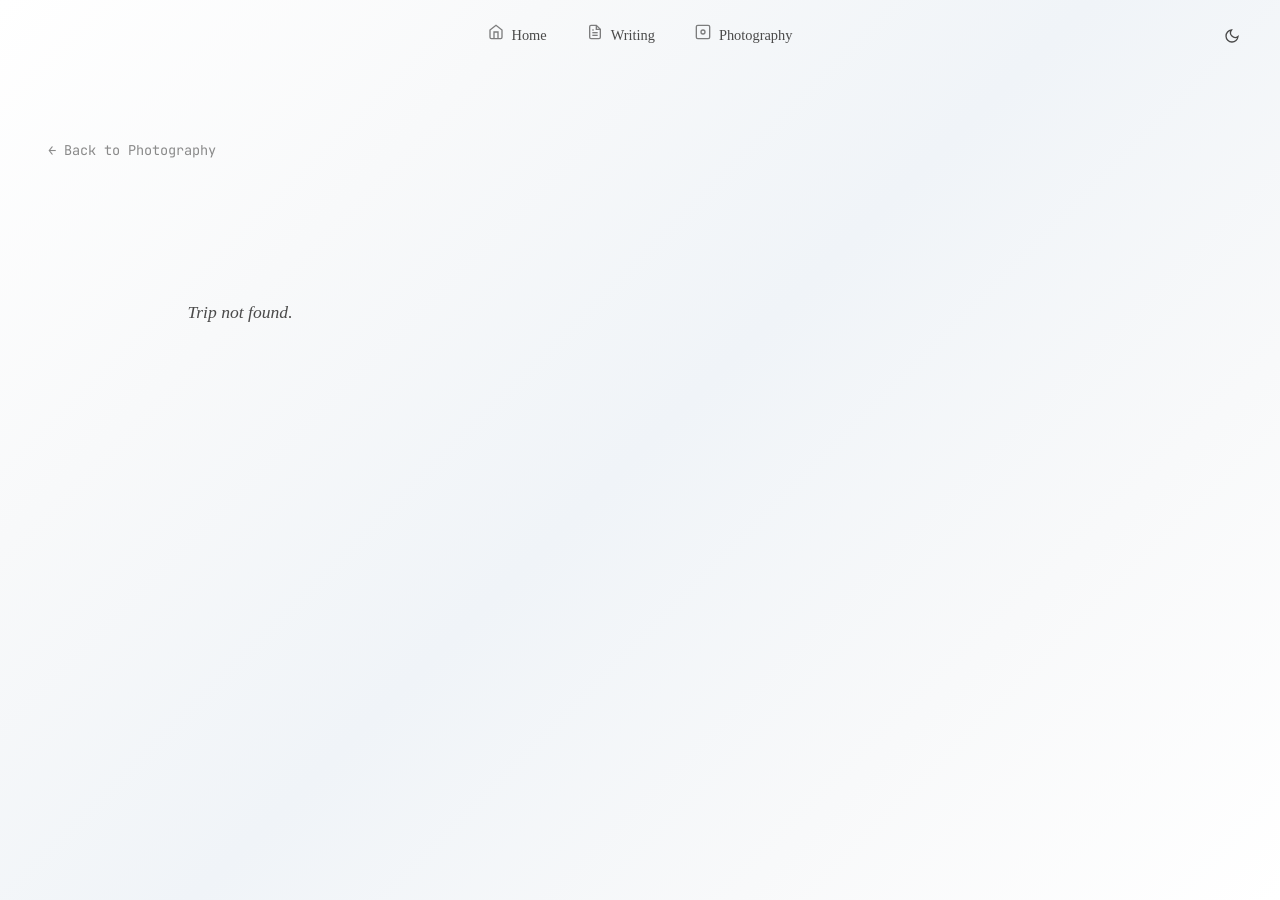
==== gallery/index.html @ 58abcdff "Update the website urls to no longer point to an url suffixing in html" ====
<!DOCTYPE html>
<html lang="en">
<head>
    <meta charset="UTF-8">
    <meta name="viewport" content="width=device-width, initial-scale=1.0">
    <meta name="description" content="Alice Li - Photo Gallery">
    <title>Gallery - Alice Li</title>
    <link rel="icon" type="image/svg+xml" href="/favicon.svg">
    <link rel="preconnect" href="https://fonts.googleapis.com">
    <link rel="preconnect" href="https://fonts.gstatic.com" crossorigin>
    <link href="https://fonts.googleapis.com/css2?family=Inter:wght@300;400;500;600&family=JetBrains+Mono:wght@400;500&display=swap" rel="stylesheet">
    <link rel="stylesheet" href="/styles.css">
</head>
<body>
    <nav>
        <ul class="nav-links"></ul>
        <button class="theme-toggle" aria-label="Toggle theme"></button>
    </nav>

    <section id="gallery" class="portfolio-section">
        <a href="/photography/" class="gallery-back-link">&larr; Back to Photography</a>
        <div class="section-header">
            <div class="section-subtitle gallery-subtitle"><!-- Populated by JS --></div>
            <h2 class="section-title gallery-title"><!-- Populated by JS --></h2>
        </div>
        <div class="masonry-gallery">
            <!-- Populated by JavaScript -->
        </div>
    </section>

    <script src="/data.js"></script>
    <script src="/icons.js"></script>
    <script src="/script.js"></script>
</body>
</html>
---- styles.css ----
/* ==========================================================================
   Alice Li Portfolio - Styles
   ========================================================================== */

:root {
    /* Colors - Light Mode */
    --bg-primary: #ffffff;
    --bg-secondary: #f8f9fa;
    --bg-card: rgba(255, 255, 255, 0.9);
    --text-primary: #1a1a1a;
    --text-secondary: #4a4a4a;
    --text-muted: #8a8a8a;
    --accent-green: #10b981;
    --accent-pink: #ec4899;
    --accent-blue: #3b82f6;
    --border: rgba(0, 0, 0, 0.1);
    --hover: rgba(0, 0, 0, 0.05);
    
    /* Typography */
    --font-primary: 'Inter', sans-serif;
    --font-mono: 'JetBrains Mono', monospace;
    
    /* Spacing */
    --section-padding: 4rem 3rem;
    --card-padding: 2rem;
    --border-radius: 8px;
    --border-radius-large: 12px;
    
    /* Transitions */
    --transition-fast: 0.2s ease;
    --transition-medium: 0.3s ease;
}

/* Dark Mode */
[data-theme="dark"] {
    --bg-primary: #121212;
    --bg-secondary: #1e1e1e;
    --bg-card: rgba(30, 30, 30, 0.9);
    --text-primary: #e0e0e0;
    --text-secondary: #a0a0a0;
    --text-muted: #707070;
    --border: rgba(255, 255, 255, 0.1);
    --hover: rgba(255, 255, 255, 0.05);
}

[data-theme="dark"] body {
    background: linear-gradient(135deg,
        #121212 0%,
        #1a1a1a 25%,
        #1e1e1e 50%,
        #1a1a1a 75%,
        #121212 100%);
}

/* Base Styles */
* {
    margin: 0;
    padding: 0;
    box-sizing: border-box;
}

html {
    scroll-behavior: smooth;
}

body {
    font-family: Georgia, serif;
    font-size: 1.125rem;
    background: linear-gradient(135deg, 
        #ffffff 0%, 
        #f8f9fa 25%, 
        #f0f4f8 50%, 
        #f8f9fa 75%, 
        #ffffff 100%);
    background-attachment: fixed;
    min-height: 100vh;
    color: var(--text-primary);
    line-height: 1.6;
    overflow-x: hidden;
}

/* Typography */
h1, h2, h3, h4, h5, h6 {
    font-family: var(--font-primary);
    font-weight: 600;
    line-height: 1.2;
}

.hero-title {
    font-size: 3.5rem;
    font-weight: 600;
    line-height: 1.1;
    margin-bottom: 2rem;
}

.section-title {
    font-size: 2.5rem;
    font-weight: 600;
}

.accent-green { color: var(--accent-green); }
.accent-pink { color: var(--accent-pink); }
.accent-blue { color: var(--accent-blue); }

/* Navigation */
nav {
    display: flex;
    justify-content: center;
    align-items: center;
    position: relative;
    padding: 1rem 2rem;
    max-width: 1400px;
    margin: 0 auto;
}

/* Theme Toggle */
.theme-toggle {
    position: absolute;
    right: 2rem;
    background: none;
    border: none;
    color: var(--text-secondary);
    cursor: pointer;
    padding: 0.5rem;
    border-radius: 6px;
    display: flex;
    align-items: center;
    justify-content: center;
    transition: var(--transition-fast);
}

.theme-toggle:hover {
    background: var(--hover);
    color: var(--text-primary);
}

.nav-links {
    display: flex;
    gap: 0.5rem;
    list-style: none;
}

.nav-link {
    display: flex;
    align-items: center;
    gap: 0.5rem;
    padding: 0.5rem 1rem;
    text-decoration: none;
    color: var(--text-secondary);
    border-radius: 6px;
    transition: var(--transition-fast);
    font-size: 0.9rem;
}

.nav-icon {
    flex-shrink: 0;
    opacity: 0.7;
    transition: var(--transition-fast);
}

.nav-link:hover .nav-icon,
.nav-link.active .nav-icon {
    opacity: 1;
}

.nav-link:hover, 
.nav-link.active {
    background: var(--hover);
    color: var(--text-primary);
}

/* Hero Section */
.hero {
    display: grid;
    grid-template-columns: 1fr 550px;
    gap: 4rem;
    padding: var(--section-padding);
    max-width: 1400px;
    margin: 0 auto;
    align-items: start;
    min-height: 80vh;
}

.hero-content {
    padding-top: 2rem;
}

.hero-subtitle {
    font-family: var(--font-mono);
    font-size: 1rem;
    color: var(--text-muted);
    text-transform: uppercase;
    letter-spacing: 2px;
    margin-bottom: 1.5rem;
    opacity: 0;
    animation: fadeInUp 1s ease 0.2s forwards;
}

.hero-title {
    opacity: 0;
    animation: fadeInUp 1s ease 0.4s forwards;
}

.hero-description {
    font-size: 1.25rem;
    color: var(--text-secondary);
    margin-top: 0.5rem;
    margin-bottom: 0.5rem;
    max-width: 600px;
    line-height: 1.6;
    opacity: 0;
    animation: fadeInUp 1s ease 0.8s forwards;
}

.typewriter-container {
    margin-top: 0;
    margin-bottom: 0;
    min-height: 120px;
    display: flex;
    align-items: center;
    opacity: 0;
    animation: fadeInUp 1s ease 0.6s forwards;
}

.currently-working-bubble {
    display: inline-flex;
    align-items: center;
    gap: 0.75rem;
    margin-bottom: 3rem;
    font-size: 0.95rem;
    opacity: 0;
    transform: translateY(20px);
    animation: fadeInUp 0.8s ease-out 0.7s forwards;
    cursor: pointer;
    user-select: none;
    transition: opacity 0.2s ease;
}

.currently-working-bubble:hover {
    opacity: 0.8;
}

.currently-working-bubble .bubble-label {
    color: var(--text-muted);
    font-family: var(--font-mono);
    font-size: 0.85rem;
    font-weight: 500;
    flex-shrink: 0;
    line-height: 1.42;
    display: inline-block;
    vertical-align: baseline;
}

.currently-working-bubble .bubble-text-wrapper {
    position: relative;
    height: 1.42em;
    overflow: hidden;
    display: inline-block;
    min-width: 200px;
    max-width: 300px;
    line-height: 1.42;
    vertical-align: baseline;
}

.currently-working-bubble .bubble-text {
    color: var(--text-primary);
    font-weight: 500;
    position: absolute;
    width: 100%;
    top: 0;
    left: 0;
    transform: translateY(0);
    transition: transform 0.6s cubic-bezier(0.25, 0.46, 0.45, 0.94);
    line-height: 1.42;
    font-size: 0.95rem;
    white-space: nowrap;
}

.currently-working-bubble .bubble-text.slot-exit {
    transform: translateY(-100%);
}

.currently-working-bubble .bubble-text.slot-enter {
    transform: translateY(100%);
}

.currently-working-bubble .bubble-text.slot-active {
    transform: translateY(0);
}

.hero-buttons {
    display: flex;
    gap: 1rem;
    margin-bottom: 3rem;
    opacity: 0;
    animation: fadeInUp 1s ease 0.8s forwards;
}

.hero-meta {
    display: flex;
    gap: 2rem;
    font-family: var(--font-mono);
    font-size: 1rem;
    color: var(--text-muted);
    opacity: 0;
    animation: fadeInUp 1s ease 1s forwards;
    align-items: center;
}

.hero-meta svg {
    opacity: 0.6;
}

.icon-inline {
    display: inline-block;
    vertical-align: middle;
    margin-right: 4px;
}

/* Photo Grid */
.photo-grid-wrapper {
    display: flex;
    flex-direction: column;
    gap: 1rem;
}

.photo-grid {
    display: grid;
    grid-template-columns: 1fr 1fr;
    grid-template-rows: 250px 120px 220px;
    gap: 0.75rem;
    height: 610px;
    opacity: 0;
    animation: fadeInUp 1s ease 1.2s forwards;
}

.photo-grid-caption {
    font-family: var(--font-mono);
    font-size: 0.85rem;
    color: var(--text-muted);
    text-align: center;
    opacity: 0;
    animation: fadeInUp 1s ease 1.4s forwards;
    line-height: 1.5;
}

.photo-item-flip {
    background: transparent;
    border-radius: var(--border-radius);
    cursor: pointer;
    perspective: 1000px;
    height: 100%;
}

.photo-item-flip:nth-child(1) { grid-row: span 2; }
.photo-item-flip:nth-child(4) { grid-column: span 2; }

.photo-item-inner {
    position: relative;
    width: 100%;
    height: 100%;
    text-align: center;
    transition: transform 0.6s;
    transform-style: preserve-3d;
}

.photo-item-flip.flipped .photo-item-inner {
    transform: rotateY(180deg);
}

.photo-item-front,
.photo-item-back {
    position: absolute;
    width: 100%;
    height: 100%;
    backface-visibility: hidden;
    border-radius: var(--border-radius);
    overflow: hidden;
}

.photo-item-front {
    background: var(--bg-card);
}

.photo-item-back {
    background: var(--bg-card);
    transform: rotateY(180deg);
    display: flex;
    align-items: center;
    justify-content: center;
    border: 1px solid var(--border);
}

.photo-item-front img {
    width: 100%;
    height: 100%;
    object-fit: cover;
}

.photo-overlay {
    position: absolute;
    bottom: 0;
    left: 0;
    right: 0;
    background: linear-gradient(transparent, rgba(0, 0, 0, 0.6));
    padding: 1.5rem 1rem 1rem;
    color: white;
}

.photo-title {
    font-weight: 500;
    margin-bottom: 0.25rem;
}

.photo-meta {
    font-size: 0.75rem;
    opacity: 0.8;
    font-family: var(--font-mono);
}

.photo-back-content {
    padding: 2rem 1.5rem;
    text-align: left;
    width: 100%;
    height: 100%;
    display: flex;
    flex-direction: column;
    justify-content: center;
}

.photo-back-title {
    font-size: 1.5rem;
    font-weight: 600;
    color: var(--text-primary);
    margin-bottom: 0.25rem;
}

.photo-back-description {
    font-size: 1rem;
    line-height: 1.6;
    color: var(--text-secondary);
}

.featured-badge {
    position: absolute;
    top: 0.75rem;
    left: 0.75rem;
    background: var(--accent-green);
    color: white;
    padding: 0.25rem 0.5rem;
    border-radius: 4px;
    font-size: 0.7rem;
    font-weight: 500;
}


/* Sections */
.portfolio-section {
    padding: var(--section-padding);
    max-width: 1400px;
    margin: 0 auto;
}

.section-header {
    margin-bottom: 3rem;
}

.section-subtitle {
    font-family: var(--font-mono);
    font-size: 0.75rem;
    color: var(--text-muted);
    text-transform: uppercase;
    letter-spacing: 2px;
    margin-bottom: 0.5rem;
}

/* Reading Section */
.reading-widget {
    background: var(--bg-card);
    border: 1px solid var(--border);
    border-radius: var(--border-radius-large);
    padding: var(--card-padding);
}

.reading-widget-placeholder {
    text-align: center;
    padding: 3rem;
    color: var(--text-secondary);
    font-style: italic;
}

.books-carousel-loading {
    text-align: center;
    padding: 3rem;
    color: var(--text-secondary);
    font-style: italic;
}

/* Books Carousel */
.books-carousel-container {
    width: 100%;
    overflow: hidden;
    position: relative;
}

.books-carousel {
    display: flex;
    gap: 1.5rem;
    overflow-x: auto;
    overflow-y: hidden;
    scroll-behavior: smooth;
    padding: 1rem 0;
    scrollbar-width: thin;
    scrollbar-color: var(--accent-green) var(--bg-secondary);
    -webkit-overflow-scrolling: touch;
}

.books-carousel::-webkit-scrollbar {
    height: 8px;
}

.books-carousel::-webkit-scrollbar-track {
    background: var(--bg-secondary);
    border-radius: 4px;
}

.books-carousel::-webkit-scrollbar-thumb {
    background: var(--accent-green);
    border-radius: 4px;
}

.books-carousel::-webkit-scrollbar-thumb:hover {
    background: var(--accent-pink);
}

.book-item-carousel {
    flex: 0 0 160px;
    min-width: 160px;
}

.book-link {
    display: block;
    text-decoration: none;
    color: inherit;
    transition: var(--transition-fast);
    border-radius: var(--border-radius);
    padding: 0.5rem;
    margin: -0.5rem;
}

.book-link:hover {
    background: var(--hover);
    transform: translateY(-4px);
}

.book-cover-carousel {
    width: 100%;
    aspect-ratio: 2 / 3;
    border-radius: var(--border-radius);
    overflow: hidden;
    background: var(--bg-secondary);
    margin-bottom: 0.75rem;
    box-shadow: 0 2px 8px rgba(0, 0, 0, 0.1);
    transition: var(--transition-fast);
}

.book-link:hover .book-cover-carousel {
    box-shadow: 0 4px 16px rgba(0, 0, 0, 0.15);
    transform: scale(1.02);
}

.book-cover-carousel img {
    width: 100%;
    height: 100%;
    object-fit: cover;
    display: block;
}

.book-cover-placeholder {
    width: 100%;
    height: 100%;
    display: flex;
    align-items: center;
    justify-content: center;
    font-size: 3rem;
    font-weight: 600;
    background: linear-gradient(135deg, var(--accent-green), var(--accent-pink));
    color: white;
    font-family: var(--font-primary);
}

.book-info-carousel {
    text-align: left;
}

.book-title-carousel {
    font-size: 0.95rem;
    font-weight: 600;
    color: var(--text-primary);
    margin-bottom: 0.25rem;
    line-height: 1.3;
    display: -webkit-box;
    -webkit-line-clamp: 2;
    line-clamp: 2;
    -webkit-box-orient: vertical;
    overflow: hidden;
    min-height: 2.6em;
}

.book-author-carousel {
    font-size: 0.85rem;
    color: var(--text-secondary);
    line-height: 1.3;
    display: -webkit-box;
    -webkit-line-clamp: 1;
    line-clamp: 1;
    -webkit-box-orient: vertical;
    overflow: hidden;
}

@media (max-width: 768px) {
    .book-item-carousel {
        flex: 0 0 140px;
        min-width: 140px;
    }
    
    .books-carousel {
        gap: 1rem;
    }
    
    .book-title-carousel {
        font-size: 0.9rem;
    }
    
    .book-author-carousel {
        font-size: 0.8rem;
    }
}

/* Writing Section */
.writing-placeholder {
    text-align: center;
    padding: 4rem 2rem;
    color: var(--text-secondary);
    font-style: italic;
    font-size: 1.1rem;
}

/* Contact Section */
.contact-section {
    text-align: center;
}

.contact-content {
    max-width: 600px;
    margin: 0 auto;
}

.contact-description {
    font-size: 1.1rem;
    color: var(--text-primary);
    margin-bottom: 3rem;
    line-height: 1.6;
}

.contact-pink {
    color: var(--accent-pink);
}

.contact-links {
    display: flex;
    justify-content: center;
    gap: 2rem;
    flex-wrap: wrap;
}

.contact-link {
    display: flex;
    align-items: center;
    gap: 0.5rem;
    padding: 0.75rem 1.5rem;
    border: 1px solid var(--border);
    border-radius: 6px;
    text-decoration: none;
    color: var(--text-primary);
    transition: var(--transition-fast);
    font-weight: 500;
}

.contact-link-icon {
    padding: 0;
    border: none;
    justify-content: center;
    align-items: center;
    width: auto;
    height: auto;
}

.contact-link-icon svg {
    width: 24px;
    height: 24px;
    opacity: 0.8;
    transition: var(--transition-fast);
}

.contact-link-icon:hover svg {
    opacity: 1;
    transform: scale(1.1);
}

.contact-link svg {
    flex-shrink: 0;
    opacity: 0.8;
    width: 20px;
    height: 20px;
}

.contact-link:hover {
    background: var(--hover);
    border-color: rgba(255, 255, 255, 0.2);
    transform: translateY(-2px);
}

.contact-link-icon:hover {
    background: transparent;
    border: none;
    transform: none;
}

/* Animations */
@keyframes fadeInUp {
    from {
        opacity: 0;
        transform: translateY(30px);
    }
    to {
        opacity: 1;
        transform: translateY(0);
    }
}

/* Responsive */
@media (max-width: 768px) {
    nav {
        flex-wrap: wrap;
    }

    .theme-toggle {
        position: static;
        order: 2;
    }

    .nav-links {
        gap: 0.25rem;
        order: 3;
        width: 100%;
        justify-content: center;
        flex-wrap: wrap;
    }

    .nav-link {
        padding: 0.5rem 0.75rem;
        font-size: 0.8rem;
    }
    
    .hero {
        grid-template-columns: 1fr;
        gap: 2rem;
        padding: 2rem 1.5rem;
        text-align: center;
    }
    
    .hero-title {
        font-size: 2.5rem;
    }
    
    .hero-description {
        max-width: none;
    }
    
    .photo-grid {
        height: 400px;
        grid-template-rows: 180px 80px 130px;
    }
    
    .portfolio-section {
        padding: 2rem 1.5rem;
    }
    
    .section-title {
        font-size: 2rem;
    }
    
    .contact-links {
        gap: 1.5rem;
    }
}

@media (max-width: 480px) {
    .hero-title {
        font-size: 2rem;
        line-height: 1.2;
    }
    
    .photo-grid {
        grid-template-columns: 1fr;
        grid-template-rows: 200px 150px 180px 120px;
        height: auto;
    }
    
    .photo-item-flip:nth-child(1) { 
        grid-row: span 1; 
    }
    
    .photo-item-flip:nth-child(4) { 
        grid-column: span 1; 
    }
}

/* Scrollbar */
::-webkit-scrollbar {
    width: 8px;
}

::-webkit-scrollbar-track {
    background: var(--bg-secondary);
}

::-webkit-scrollbar-thumb {
    background: var(--accent-green);
    border-radius: 4px;
}

::-webkit-scrollbar-thumb:hover {
    background: var(--accent-pink);
}

/* Typewriter Effect */
.typewriter-text {
    font-size: 1.5rem;
    color: var(--text-secondary);
    line-height: 1.6;
    max-width: 500px;
}

.typewriter-cursor {
    display: inline-block;
    width: 2px;
    height: 1.2em;
    background: var(--accent-green);
    margin-left: 2px;
    animation: blink 1s infinite;
    vertical-align: baseline;
}

@keyframes blink {
    0%, 50% { opacity: 1; }
    51%, 100% { opacity: 0; }
}

/* ==========================================================================
   Photography - Trips Grid
   ========================================================================== */

.trips-grid {
    display: grid;
    grid-template-columns: repeat(2, 1fr);
    gap: 1.5rem;
}

.trip-card {
    position: relative;
    border-radius: var(--border-radius-large);
    overflow: hidden;
    aspect-ratio: 4 / 3;
    display: block;
    text-decoration: none;
    color: white;
}

.trip-card img {
    width: 100%;
    height: 100%;
    object-fit: cover;
    transition: transform var(--transition-medium);
}

.trip-card:hover img {
    transform: scale(1.05);
}

.trip-card-overlay {
    position: absolute;
    bottom: 0;
    left: 0;
    right: 0;
    padding: 2rem 1.5rem 1.5rem;
    background: linear-gradient(transparent, rgba(0, 0, 0, 0.6));
}

.trip-card-title {
    font-size: 1.5rem;
    font-weight: 600;
    margin-bottom: 0.25rem;
}

.trip-card-year {
    font-family: var(--font-mono);
    font-size: 0.85rem;
    opacity: 0.8;
}

@media (max-width: 600px) {
    .trips-grid {
        grid-template-columns: 1fr;
    }
}

/* ==========================================================================
   Gallery - Back Link
   ========================================================================== */

.gallery-back-link {
    display: inline-block;
    margin-bottom: 1.5rem;
    color: var(--text-muted);
    text-decoration: none;
    font-family: var(--font-mono);
    font-size: 0.85rem;
    transition: color var(--transition-fast);
}

.gallery-back-link:hover {
    color: var(--text-primary);
}

/* ==========================================================================
   Gallery - Masonry Layout
   ========================================================================== */

.masonry-gallery {
    column-count: 3;
    column-gap: 1rem;
}

.masonry-item {
    break-inside: avoid;
    margin-bottom: 1rem;
    border-radius: var(--border-radius);
    overflow: hidden;
    cursor: pointer;
}

.masonry-item img {
    width: 100%;
    display: block;
    transition: transform var(--transition-medium);
}

.masonry-item:hover img {
    transform: scale(1.03);
}

@media (max-width: 900px) {
    .masonry-gallery {
        column-count: 2;
    }
}

@media (max-width: 500px) {
    .masonry-gallery {
        column-count: 1;
    }
}

/* ==========================================================================
   Lightbox
   ========================================================================== */

.lightbox-overlay {
    position: fixed;
    inset: 0;
    background: rgba(0, 0, 0, 0.9);
    display: flex;
    align-items: center;
    justify-content: center;
    z-index: 1000;
}

.lightbox-img {
    max-width: 90vw;
    max-height: 90vh;
    object-fit: contain;
    border-radius: 4px;
}

.lightbox-close {
    position: absolute;
    top: 1rem;
    right: 1.5rem;
    background: none;
    border: none;
    color: white;
    font-size: 2.5rem;
    cursor: pointer;
    opacity: 0.7;
    transition: opacity var(--transition-fast);
    line-height: 1;
}

.lightbox-close:hover {
    opacity: 1;
}

.lightbox-arrow {
    position: absolute;
    top: 50%;
    transform: translateY(-50%);
    background: none;
    border: none;
    color: white;
    font-size: 3rem;
    cursor: pointer;
    padding: 1rem;
    opacity: 0;
    transition: opacity var(--transition-fast);
    line-height: 1;
}

.lightbox-overlay:hover .lightbox-arrow {
    opacity: 0.7;
}

.lightbox-arrow:hover {
    opacity: 1 !important;
}

.lightbox-prev {
    left: 0.5rem;
}

.lightbox-next {
    right: 0.5rem;
}
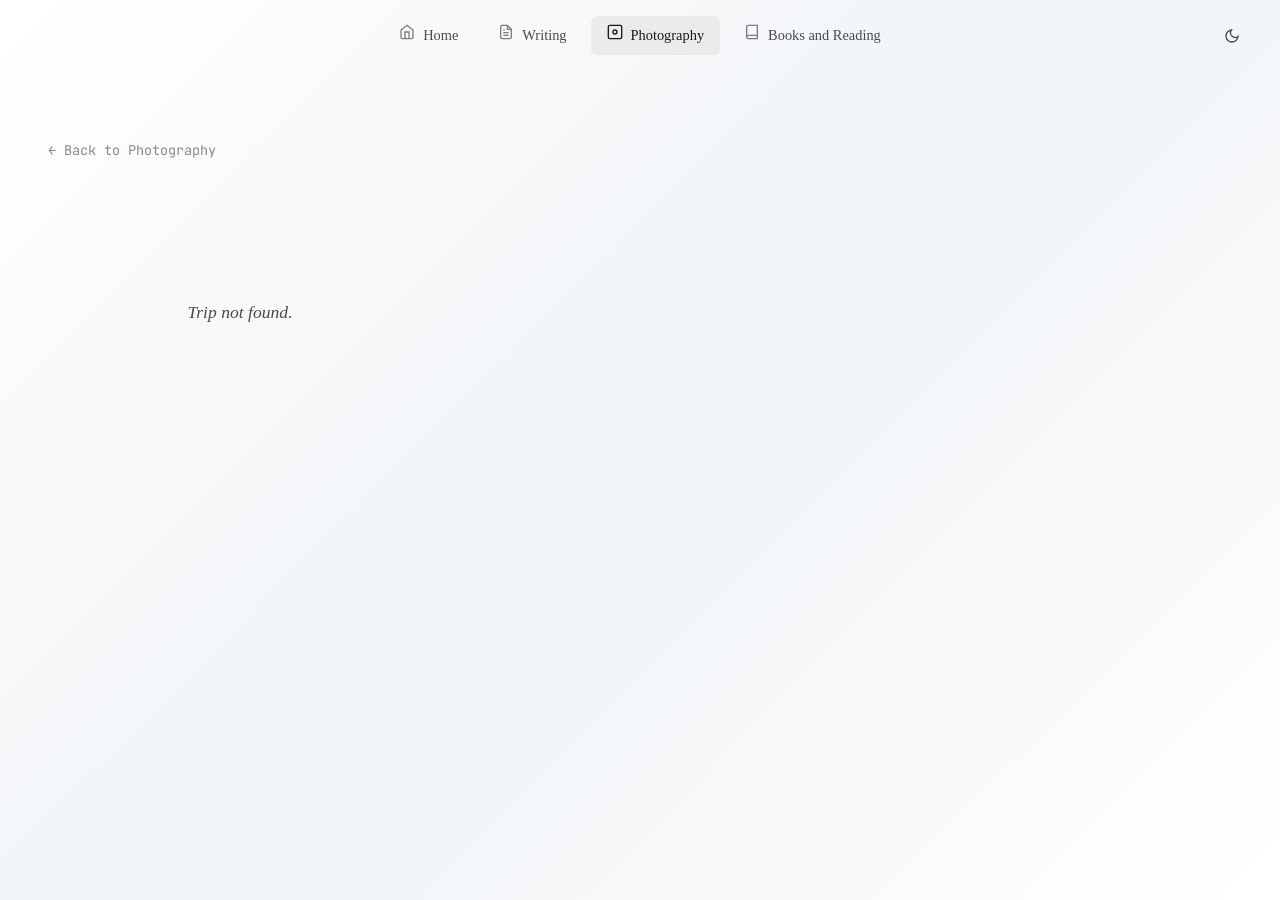
==== commit 95164cf2: "Refactor site JS into ES modules and make content data-driven - Split script.js into js/ modules (th" ====
--- a/gallery/index.html
+++ b/gallery/index.html
@@ -14,7 +14,6 @@
 <body>
     <nav>
         <ul class="nav-links"></ul>
-        <button class="theme-toggle" aria-label="Toggle theme"></button>
     </nav>
 
     <section id="gallery" class="portfolio-section">
@@ -28,8 +27,6 @@
         </div>
     </section>
 
-    <script src="/data.js"></script>
-    <script src="/icons.js"></script>
-    <script src="/script.js"></script>
+    <script type="module" src="/js/main.js"></script>
 </body>
 </html>
--- a/styles.css
+++ b/styles.css
@@ -12,7 +12,6 @@
     --text-muted: #8a8a8a;
     --accent-green: #10b981;
     --accent-pink: #ec4899;
-    --accent-blue: #3b82f6;
     --border: rgba(0, 0, 0, 0.1);
     --hover: rgba(0, 0, 0, 0.05);
     
@@ -91,6 +90,8 @@
     font-weight: 600;
     line-height: 1.1;
     margin-bottom: 2rem;
+    opacity: 0;
+    animation: fadeInUp 1s ease 0.4s forwards;
 }
 
 .section-title {
@@ -100,7 +101,6 @@
 
 .accent-green { color: var(--accent-green); }
 .accent-pink { color: var(--accent-pink); }
-.accent-blue { color: var(--accent-blue); }
 
 /* Navigation */
 nav {
@@ -194,11 +194,6 @@
     margin-bottom: 1.5rem;
     opacity: 0;
     animation: fadeInUp 1s ease 0.2s forwards;
-}
-
-.hero-title {
-    opacity: 0;
-    animation: fadeInUp 1s ease 0.4s forwards;
 }
 
 .hero-description {
@@ -288,14 +283,6 @@
     transform: translateY(0);
 }
 
-.hero-buttons {
-    display: flex;
-    gap: 1rem;
-    margin-bottom: 3rem;
-    opacity: 0;
-    animation: fadeInUp 1s ease 0.8s forwards;
-}
-
 .hero-meta {
     display: flex;
     gap: 2rem;
@@ -376,14 +363,10 @@
     backface-visibility: hidden;
     border-radius: var(--border-radius);
     overflow: hidden;
-}
-
-.photo-item-front {
     background: var(--bg-card);
 }
 
 .photo-item-back {
-    background: var(--bg-card);
     transform: rotateY(180deg);
     display: flex;
     align-items: center;
@@ -441,19 +424,6 @@
     color: var(--text-secondary);
 }
 
-.featured-badge {
-    position: absolute;
-    top: 0.75rem;
-    left: 0.75rem;
-    background: var(--accent-green);
-    color: white;
-    padding: 0.25rem 0.5rem;
-    border-radius: 4px;
-    font-size: 0.7rem;
-    font-weight: 500;
-}
-
-
 /* Sections */
 .portfolio-section {
     padding: var(--section-padding);
@@ -482,18 +452,25 @@
     padding: var(--card-padding);
 }
 
-.reading-widget-placeholder {
+.reading-widget-footer {
+    margin-top: 1.5rem;
+    padding-top: 1rem;
+    border-top: 1px solid var(--border);
+    font-family: var(--font-mono);
+    font-size: 0.8rem;
+    color: var(--text-muted);
     text-align: center;
-    padding: 3rem;
-    color: var(--text-secondary);
-    font-style: italic;
-}
-
-.books-carousel-loading {
-    text-align: center;
-    padding: 3rem;
-    color: var(--text-secondary);
-    font-style: italic;
+}
+
+.reading-widget-footer a {
+    color: var(--accent-pink);
+    text-decoration: none;
+    transition: var(--transition-fast);
+}
+
+.reading-widget-footer a:hover {
+    color: var(--accent-green);
+    text-decoration: underline;
 }
 
 /* Books Carousel */
@@ -637,8 +614,8 @@
     }
 }
 
-/* Writing Section */
-.writing-placeholder {
+/* Placeholder text ("Coming soon", "Trip not found") */
+.placeholder {
     text-align: center;
     padding: 4rem 2rem;
     color: var(--text-secondary);
@@ -646,6 +623,69 @@
     font-size: 1.1rem;
 }
 
+/* Essay / Article */
+.essay {
+    max-width: 720px;
+    margin: 0 auto;
+}
+
+.essay-body p {
+    font-size: 1rem;
+    margin-bottom: 1.5rem;
+    line-height: 1.8;
+}
+
+.essay-body h2 {
+    font-family: var(--font-primary);
+    font-size: 1.25rem;
+    font-weight: 600;
+    margin-top: 0;
+    padding-top: 2rem;
+    margin-bottom: 1rem;
+    color: var(--text-primary);
+}
+
+.essay-sources {
+    margin-top: 4rem;
+    padding-top: 2rem;
+    border-top: 1px solid var(--border);
+}
+
+.essay-sources h2 {
+    font-family: var(--font-mono);
+    font-size: 0.75rem;
+    font-weight: 500;
+    margin-bottom: 1.5rem;
+    color: var(--text-muted);
+    text-transform: uppercase;
+    letter-spacing: 2px;
+}
+
+.sources-list {
+    list-style: none;
+    padding: 0;
+}
+
+.sources-list li {
+    font-size: 0.9rem;
+    color: var(--text-secondary);
+    line-height: 1.7;
+    margin-bottom: 1rem;
+    padding-left: 1.5rem;
+    text-indent: -1.5rem;
+}
+
+.sources-list a {
+    color: var(--accent-green);
+    text-decoration: none;
+    word-break: break-all;
+}
+
+.sources-list a:hover {
+    text-decoration: underline;
+    color: var(--accent-pink);
+}
+
 /* Contact Section */
 .contact-section {
     text-align: center;
@@ -676,55 +716,19 @@
 
 .contact-link {
     display: flex;
-    align-items: center;
-    gap: 0.5rem;
-    padding: 0.75rem 1.5rem;
-    border: 1px solid var(--border);
-    border-radius: 6px;
-    text-decoration: none;
     color: var(--text-primary);
-    transition: var(--transition-fast);
-    font-weight: 500;
-}
-
-.contact-link-icon {
-    padding: 0;
-    border: none;
-    justify-content: center;
-    align-items: center;
-    width: auto;
-    height: auto;
-}
-
-.contact-link-icon svg {
-    width: 24px;
-    height: 24px;
+}
+
+.contact-link svg {
+    width: 20px;
+    height: 20px;
     opacity: 0.8;
     transition: var(--transition-fast);
 }
 
-.contact-link-icon:hover svg {
+.contact-link:hover svg {
     opacity: 1;
     transform: scale(1.1);
-}
-
-.contact-link svg {
-    flex-shrink: 0;
-    opacity: 0.8;
-    width: 20px;
-    height: 20px;
-}
-
-.contact-link:hover {
-    background: var(--hover);
-    border-color: rgba(255, 255, 255, 0.2);
-    transform: translateY(-2px);
-}
-
-.contact-link-icon:hover {
-    background: transparent;
-    border: none;
-    transform: none;
 }
 
 /* Animations */
